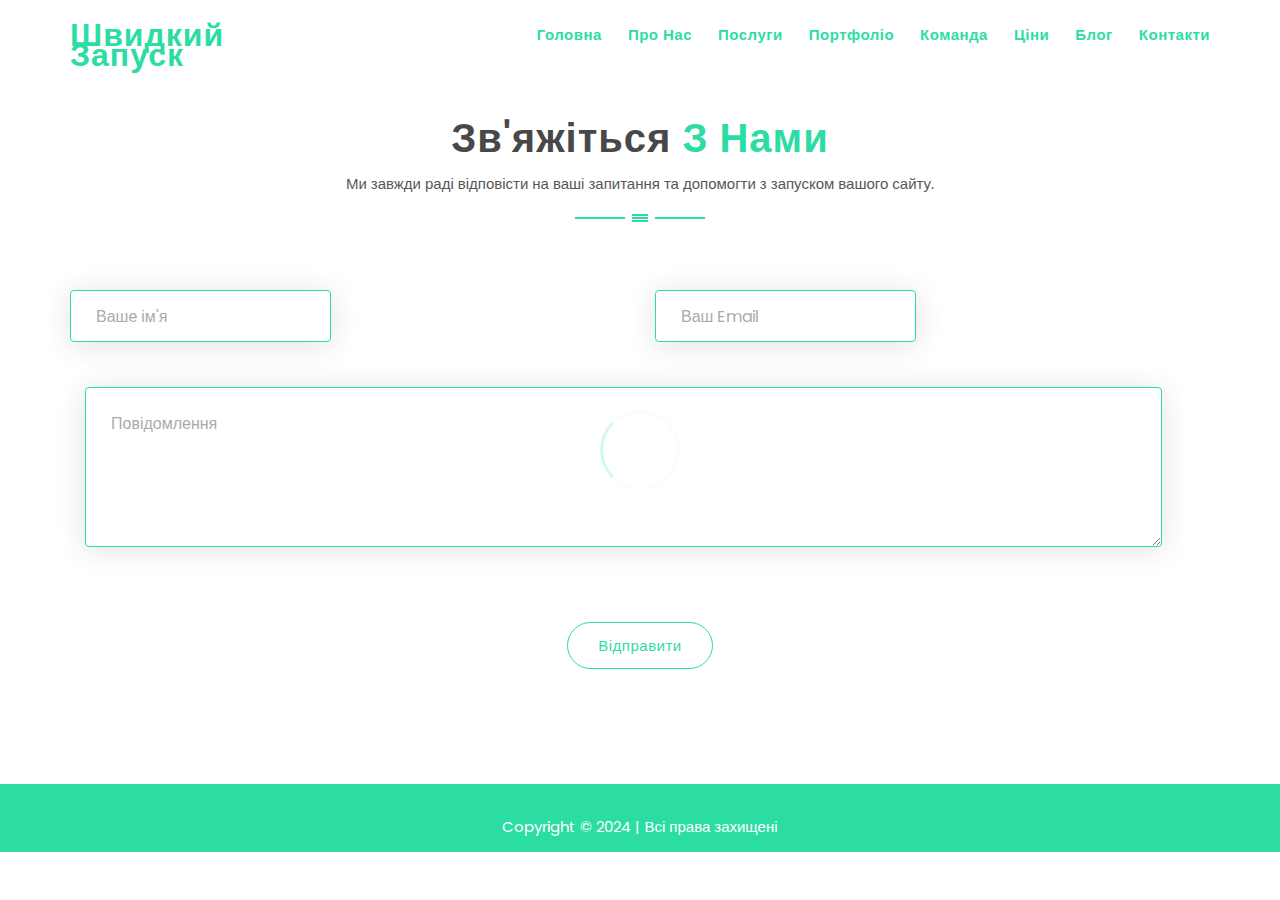
==== contact.html @ 35e53fb3 "Add files via upload" ====
﻿      
<!DOCTYPE html>
<html lang="uk">
<head>
    <!-- Meta -->
    <meta charset="utf-8">
    <meta name="viewport" content="width=device-width, initial-scale=1">
    <!-- SITE TITLE -->
    <title>Контакти | Швидкий запуск сайту для вашого бізнесу</title>
    <link href="https://fonts.googleapis.com/css?family=Poppins:300i,400,400i,500,600,700,800" rel="stylesheet">
    <link href="css/bootstrap.min.css" rel="stylesheet">
    <link href="fonts/font-awesome.min.css" rel="stylesheet">
    <link href="fonts/themify-icons.css" rel="stylesheet">
    <link rel="icon" href="images/favicon.jpg">
    <link href="css/owl.carousel.min.css" rel="stylesheet">
    <link href="css/owl.theme.default.min.css" rel="stylesheet">
    <link href="css/lightbox.min.css" rel="stylesheet">
    <link href="css/animate.min.css" rel="stylesheet">
    <link href="css/normalize.css" rel="stylesheet">
    <link href="css/style.css" rel="stylesheet">
    <link href="css/responsive.css" rel="stylesheet">
    <!-- HTML5 shim and Respond.js IE8 support of HTML5 elements and media queries -->
    <!-- WARNING: Respond.js doesn't work if you view the page via file:// -->
    <!--[if lt IE 9]>
		  <script src="https://oss.maxcdn.com/html5shiv/3.7.2/html5shiv.min.js"></script>
		  <script src="https://oss.maxcdn.com/respond/1.4.2/respond.min.js"></script>
		<![endif]-->
</head>

<body data-spy="scroll" data-offset="80">
    <!-- START PRELOADER -->
    <div class="preloader">
        <div class="status">
            <div class="status-mes"><h4>Завантаження...</h4></div>
        </div>
    </div>
    <!-- END PRELOADER -->

    <!-- START HEADER -->
    <header class="header_area">
        <!-- START NAVBAR -->
        <div class="main_header navbar navbar-default menu-top">
            <div class="container">
                <div class="row">
                    <div class="col-md-2 col-sm-2 col-xs-4">
                        <div class="logo">
                            <a href="index.html" class="navbar-brand"><p>Швидкий запуск</p></a>
                            <div class="mobile-nav"></div>
                        </div>
                    </div>

                    <div class="col-md-10 col-sm-10 col-xs-8">
                        <div class="navbar-header">
                            <button type="button" class="navbar-toggle collapsed" data-toggle="collapse"
                                    data-target="#navbar" aria-expanded="false" aria-controls="navbar">
                                <span class="fa fa-navicon"></span>
                            </button>
                        </div>

                        <nav id="navbar" class="navbar-collapse collapse">
                            <ul class="nav navbar-nav navbar-right">
                                <li><a href="index.html">Головна</a></li>
                                <li><a href="about.html">Про нас</a></li>
                                <li><a href="service.html">Послуги</a></li>
                                <li><a href="portfolio.html">Портфоліо</a></li>
                                <li><a href="team.html">Команда</a></li>
                                <li><a href="pricing.html">Ціни</a></li>
                                <li><a href="blog.html">Блог</a></li>
                                <li><a href="contact.html">Контакти</a></li>
                            </ul>
                        </nav>
                    </div>
                </div>
            </div><!--- END CONTAINER -->
        </div>
        <!-- END NAVBAR -->
    </header>
    <!-- END HEADER -->

    <!-- START CONTACT -->
    <section id="contact" class="section_padding">
        <div class="container">
            <div class="section_heading text-center wow zoomIn">
                <h2>Зв'яжіться <span>з нами</span></h2>
                <p>Ми завжди раді відповісти на ваші запитання та допомогти з запуском вашого сайту.</p>

                <div class="section_heading_border">
                    <span></span>
                    <span></span>
                    <span></span>
                </div>
            </div> <!-- END HEADING -->

            <div class="contact-form-area">
                <form id="contact-form" action="/api/send-message" method="POST">
                    <div class="row">
                        <div class="form-group col-md-6 col-sm-6 col-xs-12">
                            <input type="text" name="name" id="name" class="form-control" placeholder="Ваше ім'я"
                                   required>
                        </div>
                        <div class="form-group col-md-6 col-sm-6 col-xs-12">
                            <input type="email" name="email" id="email" class="form-control" placeholder="Ваш Email"
                                   required>
                        </div>
                    </div>
                    <div class="form-group col-md-12 col-sm-12 col-xs-12">
                        <textarea name="message" id="message" class="form-control" rows="5" placeholder="Повідомлення"
                                  required></textarea>
                    </div>

                    <div class="form-group col-md-12 col-sm-12 col-xs-12 text-center">
                        <button type="submit" class="main_btn btn">Відправити</button>
                    </div>
                </form>
                <div id="form-messages" class="text-center"></div>
            </div>

        </div> <!-- END CONTAINER -->
    </section>
    <!-- END CONTACT -->

    <!-- START COPYRIGHT -->
    <section class="copyright_area">
        <div class="copyright text-center">
            <div class="copy_text">
                <p>Copyright © 2024 | Всі права захищені</p>
            </div>
        </div>
    </section>
    <!-- END COPYRIGHT -->

    <!-- Start jQuery -->
    <script src="js/jquery.js"></script>
    <script src="js/bootstrap.min.js"></script>
    <script src="js/jquery.easing.1.3.min.js"></script>
    <script src="js/modernizr-2.8.3.min.js"></script>
    <script src="js/jquery.stellar.min.js"></script>
    <script src="js/isotope.pkgd.min.js"></script>
    <script src="js/owl.carousel.min.js"></script>
    <script src="js/lightbox.min.js"></script>
    <script src="js/jquery.inview.min.js"></script>
    <script src="js/scrolltopcontrol.js"></script>
    <script src="js/wow.min.js"></script>
    <script src="js/main.js"></script>
    <script>
        const form = document.getElementById('contact-form');
        const formMessages = document.getElementById('form-messages');

        form.addEventListener('submit', async (event) => {
            event.preventDefault();

            const formData = new FormData(form);
            const data = Object.fromEntries(formData);

            try {
                const response = await fetch('/api/send-message', {
                    method: 'POST',
                    headers: {
                        'Content-Type': 'application/json',
                    },
                    body: JSON.stringify(data),
                });

                const result = await response.json();

                if (response.ok) {
                    formMessages.textContent = result.message;
                    formMessages.classList.add('success-message');
                    formMessages.classList.remove('error-message');
                    form.reset();
                } else {
                    formMessages.textContent = result.error || 'Помилка при відправці повідомлення.';
                    formMessages.classList.add('error-message');
                    formMessages.classList.remove('success-message');
                }
            } catch (error) {
                console.error('Error:', error);
                formMessages.textContent = 'Сталася несподівана помилка.';
                formMessages.classList.add('error-message');
                formMessages.classList.remove('success-message');
            }
        });
    </script>
    <!-- End jQuery -->

</body>
</html>
---- fonts/themify-icons.css ----
@font-face {
	font-family: 'themify';
	src:url('themify.eot');
	src:url('themify-1.eot') format('embedded-opentype'),
		url('themify.woff') format('woff'),
		url('themify.ttf') format('truetype'),
		url('themify.svg') format('svg');
	font-weight: normal;
	font-style: normal;
}

[class^="ti-"], [class*=" ti-"] {
	font-family: 'themify';
	speak: none;
	font-style: normal;
	font-weight: normal;
	font-variant: normal;
	text-transform: none;
	line-height: 1;

	/* Better Font Rendering =========== */
	-webkit-font-smoothing: antialiased;
	-moz-osx-font-smoothing: grayscale;
}

.ti-wand:before {
	content: "\e600";
}
.ti-volume:before {
	content: "\e601";
}
.ti-user:before {
	content: "\e602";
}
.ti-unlock:before {
	content: "\e603";
}
.ti-unlink:before {
	content: "\e604";
}
.ti-trash:before {
	content: "\e605";
}
.ti-thought:before {
	content: "\e606";
}
.ti-target:before {
	content: "\e607";
}
.ti-tag:before {
	content: "\e608";
}
.ti-tablet:before {
	content: "\e609";
}
.ti-star:before {
	content: "\e60a";
}
.ti-spray:before {
	content: "\e60b";
}
.ti-signal:before {
	content: "\e60c";
}
.ti-shopping-cart:before {
	content: "\e60d";
}
.ti-shopping-cart-full:before {
	content: "\e60e";
}
.ti-settings:before {
	content: "\e60f";
}
.ti-search:before {
	content: "\e610";
}
.ti-zoom-in:before {
	content: "\e611";
}
.ti-zoom-out:before {
	content: "\e612";
}
.ti-cut:before {
	content: "\e613";
}
.ti-ruler:before {
	content: "\e614";
}
.ti-ruler-pencil:before {
	content: "\e615";
}
.ti-ruler-alt:before {
	content: "\e616";
}
.ti-bookmark:before {
	content: "\e617";
}
.ti-bookmark-alt:before {
	content: "\e618";
}
.ti-reload:before {
	content: "\e619";
}
.ti-plus:before {
	content: "\e61a";
}
.ti-pin:before {
	content: "\e61b";
}
.ti-pencil:before {
	content: "\e61c";
}
.ti-pencil-alt:before {
	content: "\e61d";
}
.ti-paint-roller:before {
	content: "\e61e";
}
.ti-paint-bucket:before {
	content: "\e61f";
}
.ti-na:before {
	content: "\e620";
}
.ti-mobile:before {
	content: "\e621";
}
.ti-minus:before {
	content: "\e622";
}
.ti-medall:before {
	content: "\e623";
}
.ti-medall-alt:before {
	content: "\e624";
}
.ti-marker:before {
	content: "\e625";
}
.ti-marker-alt:before {
	content: "\e626";
}
.ti-arrow-up:before {
	content: "\e627";
}
.ti-arrow-right:before {
	content: "\e628";
}
.ti-arrow-left:before {
	content: "\e629";
}
.ti-arrow-down:before {
	content: "\e62a";
}
.ti-lock:before {
	content: "\e62b";
}
.ti-location-arrow:before {
	content: "\e62c";
}
.ti-link:before {
	content: "\e62d";
}
.ti-layout:before {
	content: "\e62e";
}
.ti-layers:before {
	content: "\e62f";
}
.ti-layers-alt:before {
	content: "\e630";
}
.ti-key:before {
	content: "\e631";
}
.ti-import:before {
	content: "\e632";
}
.ti-image:before {
	content: "\e633";
}
.ti-heart:before {
	content: "\e634";
}
.ti-heart-broken:before {
	content: "\e635";
}
.ti-hand-stop:before {
	content: "\e636";
}
.ti-hand-open:before {
	content: "\e637";
}
.ti-hand-drag:before {
	content: "\e638";
}
.ti-folder:before {
	content: "\e639";
}
.ti-flag:before {
	content: "\e63a";
}
.ti-flag-alt:before {
	content: "\e63b";
}
.ti-flag-alt-2:before {
	content: "\e63c";
}
.ti-eye:before {
	content: "\e63d";
}
.ti-export:before {
	content: "\e63e";
}
.ti-exchange-vertical:before {
	content: "\e63f";
}
.ti-desktop:before {
	content: "\e640";
}
.ti-cup:before {
	content: "\e641";
}
.ti-crown:before {
	content: "\e642";
}
.ti-comments:before {
	content: "\e643";
}
.ti-comment:before {
	content: "\e644";
}
.ti-comment-alt:before {
	content: "\e645";
}
.ti-close:before {
	content: "\e646";
}
.ti-clip:before {
	content: "\e647";
}
.ti-angle-up:before {
	content: "\e648";
}
.ti-angle-right:before {
	content: "\e649";
}
.ti-angle-left:before {
	content: "\e64a";
}
.ti-angle-down:before {
	content: "\e64b";
}
.ti-check:before {
	content: "\e64c";
}
.ti-check-box:before {
	content: "\e64d";
}
.ti-camera:before {
	content: "\e64e";
}
.ti-announcement:before {
	content: "\e64f";
}
.ti-brush:before {
	content: "\e650";
}
.ti-briefcase:before {
	content: "\e651";
}
.ti-bolt:before {
	content: "\e652";
}
.ti-bolt-alt:before {
	content: "\e653";
}
.ti-blackboard:before {
	content: "\e654";
}
.ti-bag:before {
	content: "\e655";
}
.ti-move:before {
	content: "\e656";
}
.ti-arrows-vertical:before {
	content: "\e657";
}
.ti-arrows-horizontal:before {
	content: "\e658";
}
.ti-fullscreen:before {
	content: "\e659";
}
.ti-arrow-top-right:before {
	content: "\e65a";
}
.ti-arrow-top-left:before {
	content: "\e65b";
}
.ti-arrow-circle-up:before {
	content: "\e65c";
}
.ti-arrow-circle-right:before {
	content: "\e65d";
}
.ti-arrow-circle-left:before {
	content: "\e65e";
}
.ti-arrow-circle-down:before {
	content: "\e65f";
}
.ti-angle-double-up:before {
	content: "\e660";
}
.ti-angle-double-right:before {
	content: "\e661";
}
.ti-angle-double-left:before {
	content: "\e662";
}
.ti-angle-double-down:before {
	content: "\e663";
}
.ti-zip:before {
	content: "\e664";
}
.ti-world:before {
	content: "\e665";
}
.ti-wheelchair:before {
	content: "\e666";
}
.ti-view-list:before {
	content: "\e667";
}
.ti-view-list-alt:before {
	content: "\e668";
}
.ti-view-grid:before {
	content: "\e669";
}
.ti-uppercase:before {
	content: "\e66a";
}
.ti-upload:before {
	content: "\e66b";
}
.ti-underline:before {
	content: "\e66c";
}
.ti-truck:before {
	content: "\e66d";
}
.ti-timer:before {
	content: "\e66e";
}
.ti-ticket:before {
	content: "\e66f";
}
.ti-thumb-up:before {
	content: "\e670";
}
.ti-thumb-down:before {
	content: "\e671";
}
.ti-text:before {
	content: "\e672";
}
.ti-stats-up:before {
	content: "\e673";
}
.ti-stats-down:before {
	content: "\e674";
}
.ti-split-v:before {
	content: "\e675";
}
.ti-split-h:before {
	content: "\e676";
}
.ti-smallcap:before {
	content: "\e677";
}
.ti-shine:before {
	content: "\e678";
}
.ti-shift-right:before {
	content: "\e679";
}
.ti-shift-left:before {
	content: "\e67a";
}
.ti-shield:before {
	content: "\e67b";
}
.ti-notepad:before {
	content: "\e67c";
}
.ti-server:before {
	content: "\e67d";
}
.ti-quote-right:before {
	content: "\e67e";
}
.ti-quote-left:before {
	content: "\e67f";
}
.ti-pulse:before {
	content: "\e680";
}
.ti-printer:before {
	content: "\e681";
}
.ti-power-off:before {
	content: "\e682";
}
.ti-plug:before {
	content: "\e683";
}
.ti-pie-chart:before {
	content: "\e684";
}
.ti-paragraph:before {
	content: "\e685";
}
.ti-panel:before {
	content: "\e686";
}
.ti-package:before {
	content: "\e687";
}
.ti-music:before {
	content: "\e688";
}
.ti-music-alt:before {
	content: "\e689";
}
.ti-mouse:before {
	content: "\e68a";
}
.ti-mouse-alt:before {
	content: "\e68b";
}
.ti-money:before {
	content: "\e68c";
}
.ti-microphone:before {
	content: "\e68d";
}
.ti-menu:before {
	content: "\e68e";
}
.ti-menu-alt:before {
	content: "\e68f";
}
.ti-map:before {
	content: "\e690";
}
.ti-map-alt:before {
	content: "\e691";
}
.ti-loop:before {
	content: "\e692";
}
.ti-location-pin:before {
	content: "\e693";
}
.ti-list:before {
	content: "\e694";
}
.ti-light-bulb:before {
	content: "\e695";
}
.ti-Italic:before {
	content: "\e696";
}
.ti-info:before {
	content: "\e697";
}
.ti-infinite:before {
	content: "\e698";
}
.ti-id-badge:before {
	content: "\e699";
}
.ti-hummer:before {
	content: "\e69a";
}
.ti-home:before {
	content: "\e69b";
}
.ti-help:before {
	content: "\e69c";
}
.ti-headphone:before {
	content: "\e69d";
}
.ti-harddrives:before {
	content: "\e69e";
}
.ti-harddrive:before {
	content: "\e69f";
}
.ti-gift:before {
	content: "\e6a0";
}
.ti-game:before {
	content: "\e6a1";
}
.ti-filter:before {
	content: "\e6a2";
}
.ti-files:before {
	content: "\e6a3";
}
.ti-file:before {
	content: "\e6a4";
}
.ti-eraser:before {
	content: "\e6a5";
}
.ti-envelope:before {
	content: "\e6a6";
}
.ti-download:before {
	content: "\e6a7";
}
.ti-direction:before {
	content: "\e6a8";
}
.ti-direction-alt:before {
	content: "\e6a9";
}
.ti-dashboard:before {
	content: "\e6aa";
}
.ti-control-stop:before {
	content: "\e6ab";
}
.ti-control-shuffle:before {
	content: "\e6ac";
}
.ti-control-play:before {
	content: "\e6ad";
}
.ti-control-pause:before {
	content: "\e6ae";
}
.ti-control-forward:before {
	content: "\e6af";
}
.ti-control-backward:before {
	content: "\e6b0";
}
.ti-cloud:before {
	content: "\e6b1";
}
.ti-cloud-up:before {
	content: "\e6b2";
}
.ti-cloud-down:before {
	content: "\e6b3";
}
.ti-clipboard:before {
	content: "\e6b4";
}
.ti-car:before {
	content: "\e6b5";
}
.ti-calendar:before {
	content: "\e6b6";
}
.ti-book:before {
	content: "\e6b7";
}
.ti-bell:before {
	content: "\e6b8";
}
.ti-basketball:before {
	content: "\e6b9";
}
.ti-bar-chart:before {
	content: "\e6ba";
}
.ti-bar-chart-alt:before {
	content: "\e6bb";
}
.ti-back-right:before {
	content: "\e6bc";
}
.ti-back-left:before {
	content: "\e6bd";
}
.ti-arrows-corner:before {
	content: "\e6be";
}
.ti-archive:before {
	content: "\e6bf";
}
.ti-anchor:before {
	content: "\e6c0";
}
.ti-align-right:before {
	content: "\e6c1";
}
.ti-align-left:before {
	content: "\e6c2";
}
.ti-align-justify:before {
	content: "\e6c3";
}
.ti-align-center:before {
	content: "\e6c4";
}
.ti-alert:before {
	content: "\e6c5";
}
.ti-alarm-clock:before {
	content: "\e6c6";
}
.ti-agenda:before {
	content: "\e6c7";
}
.ti-write:before {
	content: "\e6c8";
}
.ti-window:before {
	content: "\e6c9";
}
.ti-widgetized:before {
	content: "\e6ca";
}
.ti-widget:before {
	content: "\e6cb";
}
.ti-widget-alt:before {
	content: "\e6cc";
}
.ti-wallet:before {
	content: "\e6cd";
}
.ti-video-clapper:before {
	content: "\e6ce";
}
.ti-video-camera:before {
	content: "\e6cf";
}
.ti-vector:before {
	content: "\e6d0";
}
.ti-themify-logo:before {
	content: "\e6d1";
}
.ti-themify-favicon:before {
	content: "\e6d2";
}
.ti-themify-favicon-alt:before {
	content: "\e6d3";
}
.ti-support:before {
	content: "\e6d4";
}
.ti-stamp:before {
	content: "\e6d5";
}
.ti-split-v-alt:before {
	content: "\e6d6";
}
.ti-slice:before {
	content: "\e6d7";
}
.ti-shortcode:before {
	content: "\e6d8";
}
.ti-shift-right-alt:before {
	content: "\e6d9";
}
.ti-shift-left-alt:before {
	content: "\e6da";
}
.ti-ruler-alt-2:before {
	content: "\e6db";
}
.ti-receipt:before {
	content: "\e6dc";
}
.ti-pin2:before {
	content: "\e6dd";
}
.ti-pin-alt:before {
	content: "\e6de";
}
.ti-pencil-alt2:before {
	content: "\e6df";
}
.ti-palette:before {
	content: "\e6e0";
}
.ti-more:before {
	content: "\e6e1";
}
.ti-more-alt:before {
	content: "\e6e2";
}
.ti-microphone-alt:before {
	content: "\e6e3";
}
.ti-magnet:before {
	content: "\e6e4";
}
.ti-line-double:before {
	content: "\e6e5";
}
.ti-line-dotted:before {
	content: "\e6e6";
}
.ti-line-dashed:before {
	content: "\e6e7";
}
.ti-layout-width-full:before {
	content: "\e6e8";
}
.ti-layout-width-default:before {
	content: "\e6e9";
}
.ti-layout-width-default-alt:before {
	content: "\e6ea";
}
.ti-layout-tab:before {
	content: "\e6eb";
}
.ti-layout-tab-window:before {
	content: "\e6ec";
}
.ti-layout-tab-v:before {
	content: "\e6ed";
}
.ti-layout-tab-min:before {
	content: "\e6ee";
}
.ti-layout-slider:before {
	content: "\e6ef";
}
.ti-layout-slider-alt:before {
	content: "\e6f0";
}
.ti-layout-sidebar-right:before {
	content: "\e6f1";
}
.ti-layout-sidebar-none:before {
	content: "\e6f2";
}
.ti-layout-sidebar-left:before {
	content: "\e6f3";
}
.ti-layout-placeholder:before {
	content: "\e6f4";
}
.ti-layout-menu:before {
	content: "\e6f5";
}
.ti-layout-menu-v:before {
	content: "\e6f6";
}
.ti-layout-menu-separated:before {
	content: "\e6f7";
}
.ti-layout-menu-full:before {
	content: "\e6f8";
}
.ti-layout-media-right-alt:before {
	content: "\e6f9";
}
.ti-layout-media-right:before {
	content: "\e6fa";
}
.ti-layout-media-overlay:before {
	content: "\e6fb";
}
.ti-layout-media-overlay-alt:before {
	content: "\e6fc";
}
.ti-layout-media-overlay-alt-2:before {
	content: "\e6fd";
}
.ti-layout-media-left-alt:before {
	content: "\e6fe";
}
.ti-layout-media-left:before {
	content: "\e6ff";
}
.ti-layout-media-center-alt:before {
	content: "\e700";
}
.ti-layout-media-center:before {
	content: "\e701";
}
.ti-layout-list-thumb:before {
	content: "\e702";
}
.ti-layout-list-thumb-alt:before {
	content: "\e703";
}
.ti-layout-list-post:before {
	content: "\e704";
}
.ti-layout-list-large-image:before {
	content: "\e705";
}
.ti-layout-line-solid:before {
	content: "\e706";
}
.ti-layout-grid4:before {
	content: "\e707";
}
.ti-layout-grid3:before {
	content: "\e708";
}
.ti-layout-grid2:before {
	content: "\e709";
}
.ti-layout-grid2-thumb:before {
	content: "\e70a";
}
.ti-layout-cta-right:before {
	content: "\e70b";
}
.ti-layout-cta-left:before {
	content: "\e70c";
}
.ti-layout-cta-center:before {
	content: "\e70d";
}
.ti-layout-cta-btn-right:before {
	content: "\e70e";
}
.ti-layout-cta-btn-left:before {
	content: "\e70f";
}
.ti-layout-column4:before {
	content: "\e710";
}
.ti-layout-column3:before {
	content: "\e711";
}
.ti-layout-column2:before {
	content: "\e712";
}
.ti-layout-accordion-separated:before {
	content: "\e713";
}
.ti-layout-accordion-merged:before {
	content: "\e714";
}
.ti-layout-accordion-list:before {
	content: "\e715";
}
.ti-ink-pen:before {
	content: "\e716";
}
.ti-info-alt:before {
	content: "\e717";
}
.ti-help-alt:before {
	content: "\e718";
}
.ti-headphone-alt:before {
	content: "\e719";
}
.ti-hand-point-up:before {
	content: "\e71a";
}
.ti-hand-point-right:before {
	content: "\e71b";
}
.ti-hand-point-left:before {
	content: "\e71c";
}
.ti-hand-point-down:before {
	content: "\e71d";
}
.ti-gallery:before {
	content: "\e71e";
}
.ti-face-smile:before {
	content: "\e71f";
}
.ti-face-sad:before {
	content: "\e720";
}
.ti-credit-card:before {
	content: "\e721";
}
.ti-control-skip-forward:before {
	content: "\e722";
}
.ti-control-skip-backward:before {
	content: "\e723";
}
.ti-control-record:before {
	content: "\e724";
}
.ti-control-eject:before {
	content: "\e725";
}
.ti-comments-smiley:before {
	content: "\e726";
}
.ti-brush-alt:before {
	content: "\e727";
}
.ti-youtube:before {
	content: "\e728";
}
.ti-vimeo:before {
	content: "\e729";
}
.ti-twitter:before {
	content: "\e72a";
}
.ti-time:before {
	content: "\e72b";
}
.ti-tumblr:before {
	content: "\e72c";
}
.ti-skype:before {
	content: "\e72d";
}
.ti-share:before {
	content: "\e72e";
}
.ti-share-alt:before {
	content: "\e72f";
}
.ti-rocket:before {
	content: "\e730";
}
.ti-pinterest:before {
	content: "\e731";
}
.ti-new-window:before {
	content: "\e732";
}
.ti-microsoft:before {
	content: "\e733";
}
.ti-list-ol:before {
	content: "\e734";
}
.ti-linkedin:before {
	content: "\e735";
}
.ti-layout-sidebar-2:before {
	content: "\e736";
}
.ti-layout-grid4-alt:before {
	content: "\e737";
}
.ti-layout-grid3-alt:before {
	content: "\e738";
}
.ti-layout-grid2-alt:before {
	content: "\e739";
}
.ti-layout-column4-alt:before {
	content: "\e73a";
}
.ti-layout-column3-alt:before {
	content: "\e73b";
}
.ti-layout-column2-alt:before {
	content: "\e73c";
}
.ti-instagram:before {
	content: "\e73d";
}
.ti-google:before {
	content: "\e73e";
}
.ti-github:before {
	content: "\e73f";
}
.ti-flickr:before {
	content: "\e740";
}
.ti-facebook:before {
	content: "\e741";
}
.ti-dropbox:before {
	content: "\e742";
}
.ti-dribbble:before {
	content: "\e743";
}
.ti-apple:before {
	content: "\e744";
}
.ti-android:before {
	content: "\e745";
}
.ti-save:before {
	content: "\e746";
}
.ti-save-alt:before {
	content: "\e747";
}
.ti-yahoo:before {
	content: "\e748";
}
.ti-wordpress:before {
	content: "\e749";
}
.ti-vimeo-alt:before {
	content: "\e74a";
}
.ti-twitter-alt:before {
	content: "\e74b";
}
.ti-tumblr-alt:before {
	content: "\e74c";
}
.ti-trello:before {
	content: "\e74d";
}
.ti-stack-overflow:before {
	content: "\e74e";
}
.ti-soundcloud:before {
	content: "\e74f";
}
.ti-sharethis:before {
	content: "\e750";
}
.ti-sharethis-alt:before {
	content: "\e751";
}
.ti-reddit:before {
	content: "\e752";
}
.ti-pinterest-alt:before {
	content: "\e753";
}
.ti-microsoft-alt:before {
	content: "\e754";
}
.ti-linux:before {
	content: "\e755";
}
.ti-jsfiddle:before {
	content: "\e756";
}
.ti-joomla:before {
	content: "\e757";
}
.ti-html5:before {
	content: "\e758";
}
.ti-flickr-alt:before {
	content: "\e759";
}
.ti-email:before {
	content: "\e75a";
}
.ti-drupal:before {
	content: "\e75b";
}
.ti-dropbox-alt:before {
	content: "\e75c";
}
.ti-css3:before {
	content: "\e75d";
}
.ti-rss:before {
	content: "\e75e";
}
.ti-rss-alt:before {
	content: "\e75f";
}
---- css/style.css ----
/*
Author       : Themeplaza
Template Name: Hamim Digital Agency Multipurpose HTML5 Template
Version      : 1.0
*/
/*=============================================================
    CSS INDEX
    =============================
    01. START GENERAL STYLE (body, link color, section-title, preloader btn, overlay, section-padding etc)
    02. START HEADER DESIGN
    03. START HOME DESIGN
    04. START FEATURE AND ABOUT DESIGN
    05. START SERVICE DESIGN
    06. START COUNTER UP DESIGN
    07. START PORTFOLIO DESIGN
    08. START TEAM DESIGN
    09. START PRICING TABLE DESIGN
    10. START TESTIMONIAL DESIGN
    11. START BLOG DESIGN
    12. START CONTACT DESIGN
    13. START FOOTER DESIGN
    14. START COPYRIGHT DESIGN
  =============================================================*/
  
/*
* ----------------------------------------------------------------------------------------
* 01. START GENERAL STYLE
* ----------------------------------------------------------------------------------------
*/
body {
    font-family: 'Poppins', sans-serif;
    font-size: 15px;
    line-height: 26px;
    font-weight: 400;
    letter-spacing: 0.5px;
    color: #333333;
    overflow-x: hidden;
}
h1,
h2,
h3,
h4,
h5,
h6{
	color: #333333;
	font-weight: 600;
}
img{
	max-width: 100%;
	height: auto;
}
a:hover,
a:focus{
	outline: none;
	text-decoration: none;
}
ul {
    list-style: none;
    padding: 0;
}
p {
    font-weight: 400;
	font-family: 'Poppins', sans-serif;
    margin: 0;
    font-size: 15px;
    color: #333333;
    letter-spacing: 0;
}
.gray_bg{
	background: #F7F8FA;
}
.dark_bg{
	background: #1d293e;
}
/*START PRELOADER DESIGN*/
.preloader {
    background: #fff;
    bottom: 0;
    left: 0;
    position: fixed;
    right: 0;
    top: 0;
    z-index: 99999;
}

.status-mes {
    width: 80px;
    height: 80px;
    position: absolute;
    top: 50%;
    left: 50%;
    margin: -40px 0 0 -40px;
    font-size: 10px;
    text-indent: -12345px;
    border-top: 3px solid rgba(0, 0, 0, 0.08);
    border-right: 3px solid rgba(0, 0, 0, 0.08);
    border-bottom: 3px solid rgba(0, 0, 0, 0.08);
    border-left: 3px solid #00d690 ;
    border-radius: 50%;
    -webkit-animation: spinner 700ms infinite linear;
    animation: spinner 700ms infinite linear;
    z-index: 10000;
}

@-webkit-keyframes spinner {
    0% {
        -webkit-transform: rotate(0deg);
        transform: rotate(0deg);
    }
    100% {
        -webkit-transform: rotate(360deg);
        transform: rotate(360deg);
    }
}

@keyframes spinner {
    0% {
        -webkit-transform: rotate(0deg);
        transform: rotate(0deg);
    }
    100% {
        -webkit-transform: rotate(360deg);
        transform: rotate(360deg);
    }
}
/* END PRELOADER DESIGN */

/* START BUTTON DESIGN */
.main_btn {
    display: inline-block;
    background: transparent;
    border: 1px solid #00d690;
    font-size: 15px;
    letter-spacing: 0.5px;
    padding: 12px 30px;
    color: #00d690;
    text-transform: capitalize;
    transition: all 0.4s ease;
    border-radius: 30px;
    font-family: 'Poppins', sans-serif;
}
.main_btn:hover{
    background: #00d690;
	border: 1px solid #00d690;
    color:#fff;
}
/* END BUTTON DESIGN */

/* START SECTION-HEADING DESIGN */
.section_padding{
	padding: 100px 0;
}
.section_heading{
	margin-bottom: 60px;
}
.section_heading h2{
    text-transform: capitalize;
    font-size: 40px;
    line-height: 36px;
    color: #222;
    font-weight: 600;
    position: relative;
    letter-spacing: 1px;
}
.dark_bg .section_heading h2{
	color: #fff;
}
.section_heading p{
    margin: 15px 0 5px;
}
.dark_bg .section_heading p{
	color: #fff;
}
.section_heading h2 span{
	color: #00d690;
}
.section_heading_border:before {
    content: "";
    height: 2px;
    width: 50px;
    position: absolute;
    left: -55px;
    top: 50%;
    background-color: #00d690;
    margin-top: 26px;
}
.section_heading_border:after {
    content: "";
    height: 2px;
    width: 50px;
    position: absolute;
    right: -55px;
    top: 50%;
    background-color: #00d690;
    margin-top: 26px;
}
.section_heading_border {
    width: 20px;
    display: inline-block;
    margin-top: -50px;
    position: relative;
}
.section_heading_border span {
    height: 2px;
    width: 16px;
    background: #00d690;
    display: inline-block;
}
.section_heading_border span:nth-child(1) {
    margin-bottom: -46px;
}
.section_heading_border span:nth-child(2) {
    margin-bottom: -23px;
}
.section_heading_border span:nth-child(3) {
    margin-top: 2px 0;
}
/* END SECTION-HEADING DESIGN */


/* START SCROLL TO-TOP */
.topcontrol {
    background: #00d690 none repeat scroll 0 0;
    border-radius: 50px;
    bottom: 5px;
    box-shadow: 0 1px 10px 0 rgba(0, 0, 0, 0.2);
    color: #fff;
    cursor: pointer;
    font-size: 26px;
    margin-bottom: 70px;
    height: 40px;
    opacity: 1;
    filter: alpha(opacity=100);
    padding: 5px 12px;
    position: fixed;
    right: 5px;
    -webkit-transition: all 0.2s ease 0s;
    transition: all 0.2s ease 0s;
    width: 40px;
	z-index: 999;
}
.topcontrol:hover {
    background: #222;
    color: #fff;
}
/* END SCROLL TO-TOP */
/*
* ----------------------------------------------------------------------------------------
* 01. END GENERAL STYLE
* ----------------------------------------------------------------------------------------
*/



/*
* ----------------------------------------------------------------------------------------
* 02. START HEADER DESIGN
* ----------------------------------------------------------------------------------------
*/
.navbar-default {
    background-color: transparent;
    border: none;
    padding: 15px 0;   
    position: absolute;
    width: 100%;
    z-index: 999;
}
.navbar-brand p{
    font-size: 32px;
    font-weight: 800;
    text-transform: capitalize;
	margin: -5px 10px 10px 0px;
    letter-spacing: 1px;
    color: #00d690;
	font-family: 'Poppins', sans-serif;
}
.navbar-default.sticky_menu .navbar-brand p{
    color: #00d690;
}
.navbar-default .navbar-nav > li > a {
    color: #00d690;
    font-size: 15px;
    font-weight: 600;
    padding: 0;
    margin-top: 10px;
    margin-left: 26px;
    text-transform: capitalize;
    transition: all 0.3s ease;
}
.navbar-default .navbar-nav>.active>a,
.navbar-default .navbar-nav>.active>a:focus,
.navbar-default .navbar-nav>.active>a:hover{
    color: #00d690;
    background-color: transparent;
}
.navbar-default .navbar-nav > li > a:focus,
.navbar-default .navbar-nav > li > a:hover,
#nav li.current a {
	color: #00d690;
	background-color: transparent;
}
.main_header.sticky_menu {
    position: fixed;
    width: 100%;
    padding: 10px 0;
    top: 0;
    background: #fff;
    -webkit-transition: all 0.4s ease;
    -moz-transition: all 0.4s ease;
    transition: all 0.4s ease;
    -webkit-box-shadow: 2px 2px 6px rgba(0, 0, 0, 0.32);
    -moz-box-shadow: 2px 2px 6px rgba(0, 0, 0, 0.32);
    box-shadow: 0px 1px 15px rgba(0, 0, 0, 0.1);
    z-index: 999;
}
.main_header.dark_bg_menu.sticky_menu{
	background-color: #1d293e;
    color: #fff;
    padding: 10px 0;
	border: none;
    box-shadow: 0 1px 20px rgba(255, 255, 255, 0.1);
    width: 100%;
    animation: fadeInDown 1s both 0.2s;
}
.main_header.sticky_menu .navbar-nav > li > a {
	color: #333 !important;
	transition: all 0.3s ease;
}
.main_header.dark_bg_menu.sticky_menu .navbar-nav > li > a{
	color: #fff !important;
	transition: all 0.3s ease;
}
.main_header.sticky_menu .navbar-nav > li > a:hover{ color: #00d690 !important }
.main_header.sticky_menu .navbar-nav>.active>a,
.main_header.dark_bg_menu.sticky_menu .navbar-nav > li > a:hover,
.main_header.sticky_menu .navbar-nav>.active>a:hover,
.main_header.sticky_menu .navbar-nav>.active>a:focus{
    color: #00d690 !important;
    background-color: transparent;
}
.navbar-default .navbar-toggle {
    border: none;
    padding: 0;
	color: #fff;
    font-size: 20px;
}
.navbar-default .navbar-toggle .icon-bar {
    background-color: #fff;
}
.main_header.sticky_menu .navbar-toggle .icon-bar {
    background-color: #00d690;
}
.navbar-default .navbar-toggle:focus,
.navbar-default .navbar-toggle:hover {
    background-color: transparent;
}
/*
* ----------------------------------------------------------------------------------------
* 02. END HEADER DESIGN
* ----------------------------------------------------------------------------------------
*/



/*
* ----------------------------------------------------------------------------------------
* 03. START HOME DESIGN
* ----------------------------------------------------------------------------------------
*/
#particles-js {
	width: 100%;
	height: 100%;
	position: absolute;
}
.welcome-area,
.welcome-slider-area,
.welcome-slider-area div{
    height: 700px;
}
.welcome-slider-area div.single-slide-item-tablecell,
.welcome-slider-area div.single-slide-item-tablecell div {
    height: auto;
}
.single-slide-item-table{
    display: table;
    text-align: center;
    width: 100%;
}
.single-slide-item-tablecell {
	display: table-cell;
	vertical-align: middle;
	padding-bottom: 80px;
}
.single-slide-item{
    position: relative;
    z-index: 1;
	padding-top: 3%;
}
.single-slide-item:after{
	content: "";
    position: absolute;
	background: rgba(7, 1, 90, 0.6);
    left: 0;
    top: 0;
    width: 100%;
    height: 100%;
    z-index: -1;
}
.carousel-fade .carousel-inner .item{
    -webkit-transition-property: opacity;
    transition-property: opacity;
}
.carousel-fade .carousel-inner .item,
.carousel-fade .carousel-inner .active.left,
.carousel-fade .carousel-inner .active.right{
    opacity: 1;
    filter: alpha(opacity=0);
}
.carousel-fade .carousel-inner .active,
.carousel-fade .carousel-inner .next.left,
.carousel-fade .carousel-inner .prev.right{
    opacity: 1;
    filter: alpha(opacity=100);
}
.carousel-fade .carousel-inner .next,
.carousel-fade .carousel-inner .prev,
.carousel-fade .carousel-inner .active.left,
.carousel-fade .carousel-inner .active.right{
    left: 0;
    -webkit-transform: translate3d(0, 0, 0);
    transform: translate3d(0, 0, 0);
}
.single-slide-item h1{
    color: #fff;
    font-size: 60px;
    font-weight: 700;
    margin-bottom: 20px;
    margin-top: 10px;
    text-transform: capitalize;
    letter-spacing: 1px;
}
.single-slide-item h2{
	color: #00d690;
    font-size: 20px;
	letter-spacing: 8px;
	text-transform: uppercase;
	margin-bottom: 6px;
}
.single-slide-item p{
    color: #fff;
    text-transform: capitalize;
    margin-bottom: 50px;
}
.single-slide-item span{
	color: #00d690;
}
.single-slide-item .slider_btn{
	background: transparent;
	border: 1px solid #fff;
	margin-right: 20px;
	color: #fff;
	font-size: 14px;
	padding: 10px 30px;
	text-transform: capitalize;
	font-weight: 500;
	letter-spacing: 1px;
	-webkit-transition: all 0.3s ease 0s;
	transition: all 0.2s ease 0s;
	display: inline-block;
	margin-bottom: 20px;
	border-radius: 30px;
}
.single-slide-item .slider_btn:hover{
	color: #fff;
	background: #00d690; 
	border-color: #00d690;
	text-decoration: none;
}
.single-slide-item .s_bg_btn{
	background: #00d690;
	border-color: #00d690;
}
.single-slide-item .s_bg_btn:hover,
.single-slide-item .s_bg_btn:focus{
    background: transparent;
    border-color: #FFF;
}
.carousel-control{
    z-index: 1;
    background-image: none !important;
    top: 46.6%;
    width: 60px;
    height: 60px;
    line-height: 60px;
    background: transparent;
    border: 1px solid #fff;
    opacity: 1;
    color: #fff;
    font-size: 30px;
    font-weight: 400;
    border-radius: 50%;
    transition: .5s;
}
#welcome-slide-carousel .carousel-indicators li{
	width: 15px;
	height: 15px;
	margin: 0 5px;
}
#welcome-slide-carousel .carousel-indicators .active{
	background: #75ceae;
	border-color: #75ceae;
}
.carousel-control.left{
	margin-left: 25px;	
}
.carousel-control.right{
	margin-right: 25px;	
}
.carousel-control:hover{
	background: #00d690;
	border-color: #00d690;
}
.carousel-fade .carousel-inner .item{
    -webkit-transition-property: opacity;
    transition-property: opacity;
}
.carousel-fade .carousel-inner .item,
.carousel-fade .carousel-inner .active.left,
.carousel-fade .carousel-inner .active.right {
    opacity: 0;
    filter: alpha(opacity=0);
}
.carousel-fade .carousel-inner .active,
.carousel-fade .carousel-inner .next.left,
.carousel-fade .carousel-inner .prev.right {
    opacity: 1;
    filter: alpha(opacity=100);
}
.carousel-fade .carousel-inner .next,
.carousel-fade .carousel-inner .prev,
.carousel-fade .carousel-inner .active.left,
.carousel-fade .carousel-inner .active.right {
    left: 0;
    -webkit-transform: translate3d(0, 0, 0);
    transform: translate3d(0, 0, 0);
}
/*
* ----------------------------------------------------------------------------------------
* 03. END HOME DESIGN
* ----------------------------------------------------------------------------------------
*/



/*
* ----------------------------------------------------------------------------------------
* 04. START ABOUT DESIGN
* ----------------------------------------------------------------------------------------
*/
.single_about{
	margin-top: 65px;
}
.single_about .about_title span {
	text-transform: capitalize;
	letter-spacing: 1px;
    color: #00d690;
    font-size: 15px;
    font-weight: 700;
}
.single_about .about_title h2 {
    font-size: 32px;
    color: #222;
    font-weight: 700;
    margin: 15px 0 20px;
}
.dark_bg .single_about .about_title h2 {
	color: #fff;
}
.single_about .about_title .description{
	margin: 0 0 30px;
}
.dark_bg .single_about .about_title .description{
	color: #fff;
}
/* END ABOUT */
/*
* ----------------------------------------------------------------------------------------
* 04. END FEATURE AND ABOUT DESIGN
* ----------------------------------------------------------------------------------------
*/

/*
* ----------------------------------------------------------------------------------------
* 05. START SERVICE DESIGN
* ----------------------------------------------------------------------------------------
*/
.single-service{
    padding: 40px 30px;
	box-shadow: 0px 17px 60px #00000012;
	background: #fff;
	border-radius: 10px;
    margin-bottom: 30px;
    transition: all 0.4s ease;
}
.dark_bg .single-service{
	background: transparent;
	border: 1px solid #384967;
}
.single-service i {
	width: 70px;
    height: 70px;
	line-height: 70px;
	border-radius: 50%;
	background: #efeded;
	border: 1px solid #efeded;
	text-align: center;
	transition: all 0.4s ease;
    font-size: 35px;
    display: inline-block;
    color: #00d690;
}
.dark_bg .single-service i{
	background: transparent;
	border: 1px solid #00d690;
}
.single-service:hover i{
	-webkit-transform: rotate(360deg);
    -ms-transform: rotate(360deg);
    transform: rotate(360deg);
	background: #00d690;
	border: 1px solid #00d690;
	color: #fff;
}
.single-service h4{
    font-size: 20px;
    margin-top: 30px;
    text-transform: capitalize;
    color: #222;
	transition: all 0.4s ease;
}
.dark_bg .single-service h4{
	color: #fff;
}
.single-service p{
	transition: all 0.4s ease;
	color: #333333;
	margin-top: 15px;
}
.dark_bg .single-service p{
	color: #fff;
}
/*
* ----------------------------------------------------------------------------------------
* 05. END SERVICE DESIGN
* ----------------------------------------------------------------------------------------
*/


/*
* ----------------------------------------------------------------------------------------
* 07. START PORTFOLIO DESIGN
* ----------------------------------------------------------------------------------------
*/
.our_port_menu {
	margin-bottom: 50px;
}
.our_port_menu ul{
	list-style-type: none;
	padding: 0;
}
.our_port_menu ul li {
	border: 1px solid #bbb;
	color: #333333;
	cursor: pointer;
	display: inline-block;
	font-size: 14px;
	font-weight: 600;
	margin:  7px;
	padding: 5px 20px;
	border-radius: 30px;
	text-transform: capitalize;
	transition: all 0.3s ease 0s;
}
.dark_bg .our_port_menu ul li{
	border: 1px solid #fff;
	color: #fff;
}
.our_port_menu ul li:hover, .our_port_menu ul li.active{
	border-color: #00d690 ;
	background-color: #00d690 ;
	color:#fff;
}
.box{
    text-align: center;
    overflow: hidden;
    box-shadow: 0 0 3px rgba(0, 0, 0, 0.3);
    position: relative;
}
.box:after{
    content: "";
    width: 65%;
    background: #00d690;
    padding-bottom: 65%;
    opacity: 0;
    position: absolute;
    top: 50%;
    left: 50%;
    transform: translate(-50%, -50%);
    transform-origin: 0 0 0;
    transition: all 0.3s ease 0s;
}
.box:hover:after{
    opacity: 1;
}
.box img{
    width: 100%;
    height: auto;
	transition: all 1s ease 0s;
}
.box:hover img{
    transform: scale(1.3);
}
.box .box-content{
    width: 100%;
    position: absolute;
    top: 40%;
    left: 0;
    opacity: 0;
    z-index: 1;
    transition: all 0.3s ease 0s;
}
.box:hover .box-content{
    opacity: 1;
}
#portfolio .box .title {
    display: inline-block;
    padding: 10px 0;
    color: #fff;
    margin: 0;
    font-size: 17px;
}
.box .icon{
    padding: 0;
    margin: 12px 0 0 0;
    list-style: none;
}
.box .icon li{
    display: inline-block;
}
.box .icon li a {
    display: block;
    width: 35px;
    height: 35px;
    line-height: 35px;
    border-radius: 50%;
    border: 1px solid #00d690;
    background: #00d690;
    font-size: 18px;
    color: #fff;
    margin-right: 10px;
    transition: all 0.3s ease 0s;
}
.box{
    text-align: center;
	margin-bottom: 30px;
    overflow: hidden;
    box-shadow: inherit;
    position: relative;
}
.box:after {
    content: "";
    width: 100%;
    height: 100%;
    background: rgba(7, 1, 90, 0.6);
    padding-bottom: 65%;
    opacity: 0;
    position: absolute;
    transform-origin: 0 0 0;
    transition: all 0.3s ease 0s;
}
.box:hover:after{
    opacity: 1;
}
.box img{
    width: 100%;
    height: auto;
}
.box .box-content{
    width: 100%;
    position: absolute;
    top: 30%;
    left: 0;
    opacity: 0;
    z-index: 1;
    transition: all 0.3s ease 0s;
}
.box:hover .box-content{
    opacity: 1;
}
.box .title{
    display: inline-block;
    padding: 10px 0;
    color: #fff;
    margin: 0;
}
/*
* ----------------------------------------------------------------------------------------
* 07. END PORTFOLIO DESIGN
* ----------------------------------------------------------------------------------------
*/

/*
* ----------------------------------------------------------------------------------------
* 06. START COUNTERUP DESIGN
* ----------------------------------------------------------------------------------------
*/
.count_overlay{
	background: rgba(7, 1, 90, 0.6) none repeat scroll 0 0;
    padding: 60px 0;
}
.count h3{
	color: #00d690;
	font-size: 30px;
}
.count span {
    font-size: 30px;
    font-weight: 600;  
}
.count h5{
	color: #fff;
	font-size: 16px;
}
/*
* ----------------------------------------------------------------------------------------
* 06. END COUNTERUP DESIGN
* ----------------------------------------------------------------------------------------
*/

/*
* ----------------------------------------------------------------------------------------
* 08. START TEAM DESIGN
* ----------------------------------------------------------------------------------------
*/
.single_team{
    position: relative;
}
.overlay-text{
    position: relative;
    -webkit-transition: all linear .7s;
    -o-transition: all linear .7s;
    transition: all linear .7s;
}
.single_team:hover .overlay-text{
    top: 50%;
    -webkit-transform: translateY(-50%);
    -ms-transform: translateY(-50%);
    transform: translateY(-50%);
}
.team-overlay{
    position: absolute;
    width: 100%;
    height: 100px;
    bottom: 0;
    left: 0;
    content: '';
    background: rgba(7, 1, 90, 0.6);
    z-index: 99;
    -webkit-transition: all linear .5s;
    -o-transition: all linear .5s;
    transition: all linear .5s;
}
.single_team h3{
    font-size: 20px;
    color: #fff;
    padding-top: 10px;
    display: inline-block;
    -webkit-transition: all linear .5s;
    -o-transition: all linear .5s;
    transition: all linear .5s;
}
.single_team:hover .team-overlay{
    height: 100%;
}
.team_icon{
    position: relative;
    top: 50%;
    -webkit-transform: translateY(-50%);
    -ms-transform: translateY(-50%);
    transform: translateY(-50%);
}
.single_team:hover .team_icon i{
    opacity: 1;
}
.team_icon i:hover {
    background: #00d690;
    border: 1px solid #00d690;
    color: #fff;
}
.team_icon i{
    margin: 0 3px;
    border-radius: 50%;
    border: 1px solid #fff;
    width: 30px;
    height: 30px;
    line-height: 30px;
    color: #fff;
    font-size: 16px;
    opacity: 0;
    -webkit-transition: all linear .3s;
    -o-transition: all linear .3s;
    transition: all linear .3s;
}
.single_team p{
    font-size: 15px;
    color: #00d690;
}
/*
* ----------------------------------------------------------------------------------------
* 08. END TEAM DESIGN
* ----------------------------------------------------------------------------------------
*/

/*
* ----------------------------------------------------------------------------------------
* 09. START PRICING TABLE DESIGN
* ----------------------------------------------------------------------------------------
*/
.pricingTable{
    text-align: center;
    border: 1px solid #dbdbdb;
    border-radius: 20px;
	transition: 0.4s;
}
.pricingTable:hover{
	transform: translateY(-10px);
}
.pricingTable > .pricingTable-header{
    color:#fff;
}
.pricingTable-header > .heading {
	border-radius: 20px;
    background: #00d690;
    display: block;
    padding: 30px 0;
}
.heading > h3 {
    color: #fff;
    font-weight: 500;
    font-size: 27px;
    margin: 0;
    text-transform: uppercase;
}
.heading > .subtitle{
    font-size: 13px;
    margin-top: 3px;
    display: block;
}
.pricingTable-header > .price-value {
    width: 120px;
    height: 120px;
    border-radius: 50%;
    border: 2px solid #555;
    display: block;
    margin: 0 auto;
    color: #555;
    font-size: 25px;
    font-weight: 800;
    margin-top: 20px;
    padding: 20px 10px 0 10px;
    line-height: 35px;
}
.dark_bg .pricingTable-header > .price-value{
	border: 2px solid #fff;
	color: #fff;
}
.pricingTable-header > .price_value{
	width: 120px;
    height: 120px;
    border-radius: 50%;
	background: #00d690;
    border: 2px solid #00d690;
    display: block;
    margin: 0 auto;
    color: #fff;
    font-size: 25px;
    font-weight: 800;
    margin-top: 20px;
    padding: 20px 10px 0 10px;
    line-height: 35px;
} 
.price-value span{
    font-size: 40px;
}
.price_value span{
	font-size: 40px;
}
.price-value > .mo {
    display: inline-block;
    line-height: 0;
    padding-top: 13px;
    border-top: 1px solid #555;
    text-transform: uppercase;
    letter-spacing: 2px;
    font-size: 13px;
    margin-top: -20px;
}
.price_value .mo{
	display: inline-block;
    line-height: 0;
    padding-top: 13px;
    border-top: 1px solid #fff;
    text-transform: uppercase;
    letter-spacing: 2px;
    font-size: 13px;
    margin-top: -20px;
}
.pricingTable > .pricingContent{
    margin: 20px 0 0 0;
}
.pricingContent > ul{
    padding: 0;
    list-style: none;
    margin-bottom: 0;
}
.pricingContent > ul > li {
    border-top: 1px solid #ddd;
    padding: 5px 0;
    letter-spacing: 0.5px;
    line-height: 25px;
    color: #555;
    text-align: center;
    transition: 0.4s ease-in-out;
}
.dark_bg .pricingContent > ul > li{
	color: #fff;
	border-top: 1px solid #fff;
}
.pricingContent > ul > li:before{
    content: "\f101";
    font-family: 'FontAwesome';
    color:#00d690;
    margin-right: 10px;
}
.pricingContent > ul > li:hover{
    padding-left: 15px;
    transition:0.4s ease-in-out;
}
.pricingContent > ul > li:last-child{
    border-bottom: 1px solid #dbdbdb;
}
.pricingTable > .pricingTable-sign-up{
    padding: 25px 0;
}
/*
* ----------------------------------------------------------------------------------------
* 09. END PRICING TABLE DESIGN
* ----------------------------------------------------------------------------------------
*/

/*
* ----------------------------------------------------------------------------------------
* 10. START TESTIMONIAL DESIGN
* ----------------------------------------------------------------------------------------
*/
.testi_overlay {
    background: rgba(7, 1, 90, 0.6) none repeat scroll 0 0;
    padding: 60px 0;
}
.single_testimonial{
    text-align: center;
}
.single_testimonial .pic img{
	width: 85px;
	width: 85px;
	display: inline-block;
}
.single_testimonial .pic{
    margin-bottom: 35px;
}
.single_testimonial .pic img{
	background: #fff;
    border-radius: 50%;
}
.single_testimonial .testimonial-review{
    color: #fff;
    line-height: 28px;
    margin-bottom: 14px;
}
.testimonial-review .testimonial-description {
    font-style: italic;
    margin: 15px 0;
	color: #fff;
}
.single_testimonial .testimonial-title{
    color:#00d690;
    font-size: 18px;
    line-height: 22px;
	font-weight: 600;
    text-transform: capitalize;
}
/*
* ----------------------------------------------------------------------------------------
* 10. END TESTIMONIAL DESIGN
* ----------------------------------------------------------------------------------------
*/

/*
* ----------------------------------------------------------------------------------------
* 11. START BLOG DESIGN
* ----------------------------------------------------------------------------------------
*/
.post-slide {
    transition: all 0.30s ease 0s;
    box-shadow: 0 0 20px rgba(0,0,0, 0.05);
}
.dark_bg .post-slide{
	border: 1px solid #384967;
}
.post-slide .post-img {
    position: relative;
}
.post-slide .post-img img{
    width: 100%;
    height: auto;
}
.post-slide .post-img:after{
    content: "";
    position: absolute;
    width:100%;
    height:100%;
    top:0;
    left:0;
	opacity: 0;
    background: rgba(7, 1, 90, 0.6);
    transition:  all 0.30s ease 0s;
}
.post-slide:hover .post-img:after{
    opacity: 1;
}
.post-slide .icons{
    position: absolute;
    bottom: -16px;
    left: 30px;
    width: 44px;
    height: 44px;
    border-radius: 50%;
    overflow: hidden;
    z-index:1;
}
.post-slide .icons img{
    width: 100%;
    height: auto;
}
.post-slide .post-review{
    border-top: none;
    padding: 35px 20px 25px;
    background: #fff;
    position:relative;
}
.dark_bg .post-slide .post-review{
	background: transparent;
}
.post-slide .post-bar{
    padding: 0;
    list-style: none;
}
.post-slide .post-bar li {
    display: inline-block;
    font-size: 15px;
    color: #555;
    margin-right: 10px;
    text-transform: capitalize;
}
.dark_bg .post-slide .post-bar li{
	color: #00d690;
}
.post-slide .post-bar li i{
    color: #00d690;
    margin-right: 8px;
}
.post-slide .post-title {
    margin: 0 0 15px 0px;
    color: #222;
    text-transform: capitalize;
    font-weight: 600;
    font-size: 22px;
}
.post-slide .post-title:hover{
	color: #00d690;
}
.dark_bg .post-slide .post-title{
	color: #fff;
}
.dark_bg .post-slide .post-title:hover{
	color: #00d690;
}
.post-slide .read{
    text-transform: capitalize;
    font-size: 15px;
    font-weight: 600;
    color: #00d690;
}
.dark_bg .post-slide .read{
	color: #fff;
}
.post-slide .read i{
    margin-left: 10px;
}
.post-slide .post-description{
	margin-bottom: 10px;
}
.dark_bg .post-slide .post-description{
	color: #fff;
}
.post-slide .read{
	transition: all 0.4s; 
}
.post-slide .read:hover{
    text-decoration: none;
    color: #333;
}
.dark_bg .post-slide .read:hover{
	color: #00d690;
	text-decoration: none;
}
/*
* ----------------------------------------------------------------------------------------
* 11. END BLOG DESIGN
* ----------------------------------------------------------------------------------------
*/

/*
* ----------------------------------------------------------------------------------------
* 12. START CONTACT DESIGN
* ----------------------------------------------------------------------------------------
*/
.contact-form-area form input {
    width: 47%;
    margin: 0px 30px 30px 0px;
    padding: 25px;
    border-width: 1px;
    border-color: rgb(57 79 236);
    border-style: solid;
    border: 1px solid #00d690;
    font-size: 16px;
    box-shadow: 0px 3px 29px 0px rgb(0 0 0 / 14%);
}
.contact-form-area form textarea {
    width: 97%;
    padding: 25px 0px 0px 25px;
    border-width: 1px;
    border-color: rgb(57 79 236);
    border-style: solid;
    border: 1px solid #00d690;
    box-shadow: 0px 3px 29px 0px rgb(0 0 0 / 14%);
    margin: 0px 0px 60px 0px;
    height: 160px;
    font-size: 16px;

}
/*
* ----------------------------------------------------------------------------------------
* 12. END CONTACT DESIGN
* ----------------------------------------------------------------------------------------
*/

/*
* ----------------------------------------------------------------------------------------
* 14. START COPYRIGHT DESIGN
* ----------------------------------------------------------------------------------------
*/
.copyright_area{
    background: #00d690;
}
.copy_text{
	padding: 10px 0;
}
.copy_text p{
	color: #fff;
	margin-top: 20px;
	padding-bottom: 2px;
}
/*
* ----------------------------------------------------------------------------------------
* 14. END COPYRIGHT DESIGN
* ----------------------------------------------------------------------------------------
*/
---- css/responsive.css ----
@media only screen and (max-width:990px) { 
	.about_box{margin-bottom: 30px;}
	.carousel-control{display: none;}
	.count{padding: 20px 0;}
	.single_team{margin-bottom: 30px;}
	.pricingTable{margin-bottom: 20px;}
	.post-slide{margin-bottom: 30px;}
	.single_footer{margin-bottom: 30px;}
	.single-slide-item h1{font-size: 38px;}
	.single-slide-item h2{font-size: 15px;}
	.navbar-brand p{font-size: 22px; font-weight: 700;}
	.single_about .about_title h2{font-size: 22px; font-weight: 600;}
	.section_heading h2{font-size: 30px;}
	.section_heading p{font-size: 12px;}
	.single-service p{font-size: 13px;}
	.navbar-default{padding: 0px;}
	.navbar-default .navbar-nav > li > a{color: #fff !important; font-size: 11px; font-weight: 600; padding: 0; margin-top: 12px; margin-left: 26px; text-transform: capitalize; transition: all 0.3s ease;}
	.main_header.sticky_menu .navbar-nav > li > a{color: #333333 !important;}
	.single_about{margin-bottom: 30px;}
	.testimonial-review .testimonial-description{font-size: 13px;}
	.post-slide .post-title{font-size: 20px;}
	.post-slide .post-bar li {font-size: 13px;}
	.post-slide .post-description{font-size: 13px;}
	.single_contact h3{font-size: 24px;}
	.single_contact{margin-bottom: 30px;}
	.single_contact ul li{font-size: 14px;}
	.copy_text p{font-size: 12px;}
	.contact_form_btn .ct_btn{padding: 15px 28px; margin: 30px 0;}

}
@media only screen and (max-width:767px) { 
	.navbar-default .navbar-nav > li > a {color: #00d690 ;}
	.navbar-default .navbar-toggle {color: #00d690 ;}
	.main_header.sticky_menu .navbar-nav > li > a{color: #fff !important;}
	.navbar-default .navbar-nav > li > a{color: #fff !important; font-size: 11px; font-weight: 600; padding: 0; margin-top: 7px; margin-left: 26px; text-transform: uppercase; transition: all 0.3s ease;}
	nav#navbar{background: #000 none repeat scroll 0 0;padding-bottom: 90px;padding-right: 15px;padding-top: 15px;position: absolute;	right: 15px;text-align: center;top: 35px;width: 280px; border: none;}
	.single-slide-item h1{font-size: 25px; font-weight: 600;}
	.single-slide-item p{font-size: 12px;}
}
@media only screen and (max-width:480px){ 


}
@media (max-width:320px){
	.carousel-control{display: none;}
}
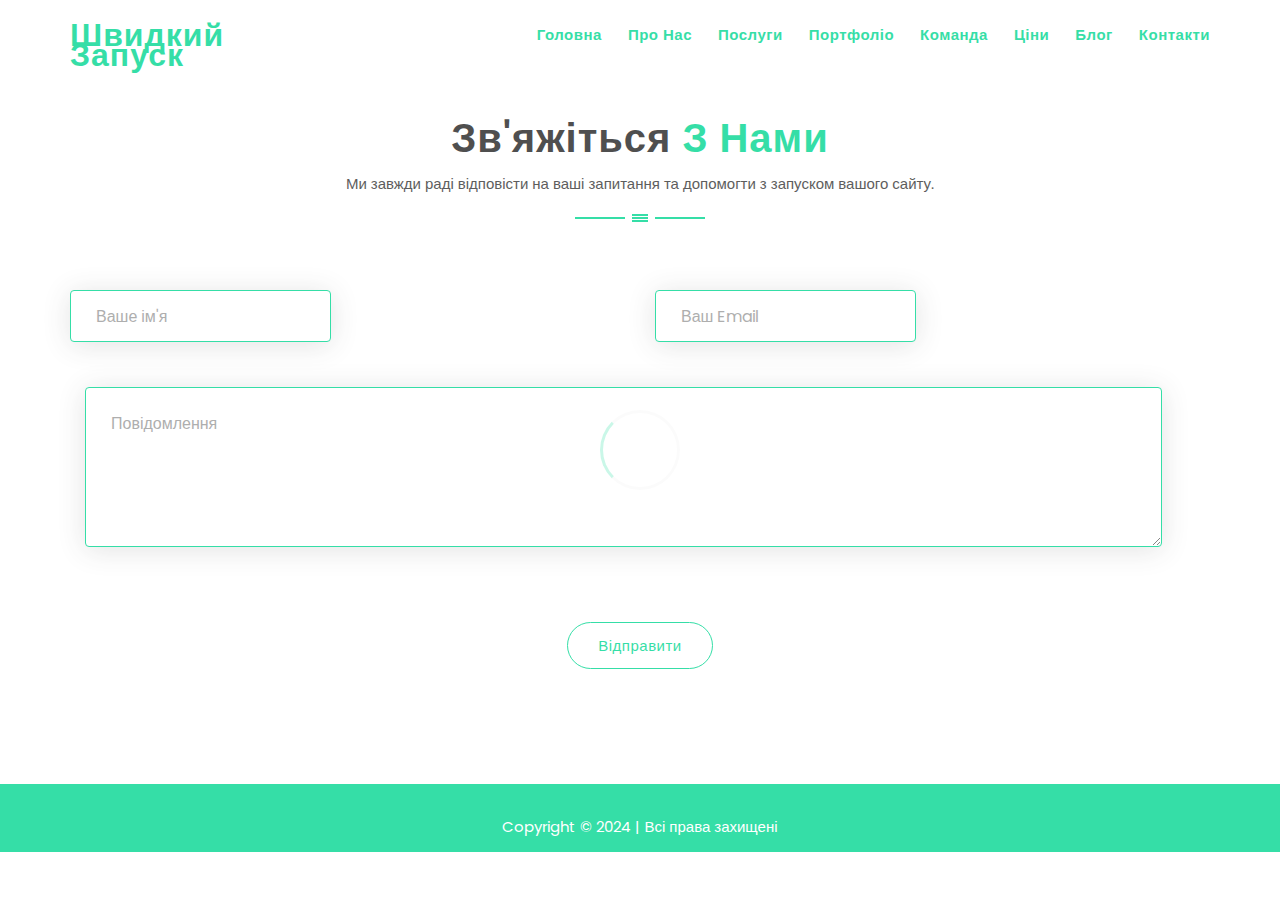
==== commit 0642542a: "Update contact.html" ====
--- a/contact.html
+++ b/contact.html
@@ -1,4 +1,3 @@
-﻿      
 <!DOCTYPE html>
 <html lang="uk">
 <head>
@@ -112,7 +111,7 @@
                         <button type="submit" class="main_btn btn">Відправити</button>
                     </div>
                 </form>
-                <div id="form-messages" class="text-center"></div>
+                <p id="form-messages" class="ajax-response text-center"></p>
             </div>
 
         </div> <!-- END CONTAINER -->
@@ -165,19 +164,22 @@
 
                 if (response.ok) {
                     formMessages.textContent = result.message;
-                    formMessages.classList.add('success-message');
-                    formMessages.classList.remove('error-message');
+                    // УДАЛИТЕ или закомментируйте добавление классов, если не хотите менять стили
+                    // formMessages.classList.add('success-message');
+                    // formMessages.classList.remove('error-message');
                     form.reset();
                 } else {
                     formMessages.textContent = result.error || 'Помилка при відправці повідомлення.';
-                    formMessages.classList.add('error-message');
-                    formMessages.classList.remove('success-message');
+                    // УДАЛИТЕ или закомментируйте добавление классов, если не хотите менять стили
+                    // formMessages.classList.add('error-message');
+                    // formMessages.classList.remove('success-message');
                 }
             } catch (error) {
                 console.error('Error:', error);
                 formMessages.textContent = 'Сталася несподівана помилка.';
-                formMessages.classList.add('error-message');
-                formMessages.classList.remove('success-message');
+                // УДАЛИТЕ или закомментируйте добавление классов, если не хотите менять стили
+                // formMessages.classList.add('error-message');
+                // formMessages.classList.remove('success-message');
             }
         });
     </script>
@@ -185,5 +187,3 @@
 
 </body>
 </html>
-
-    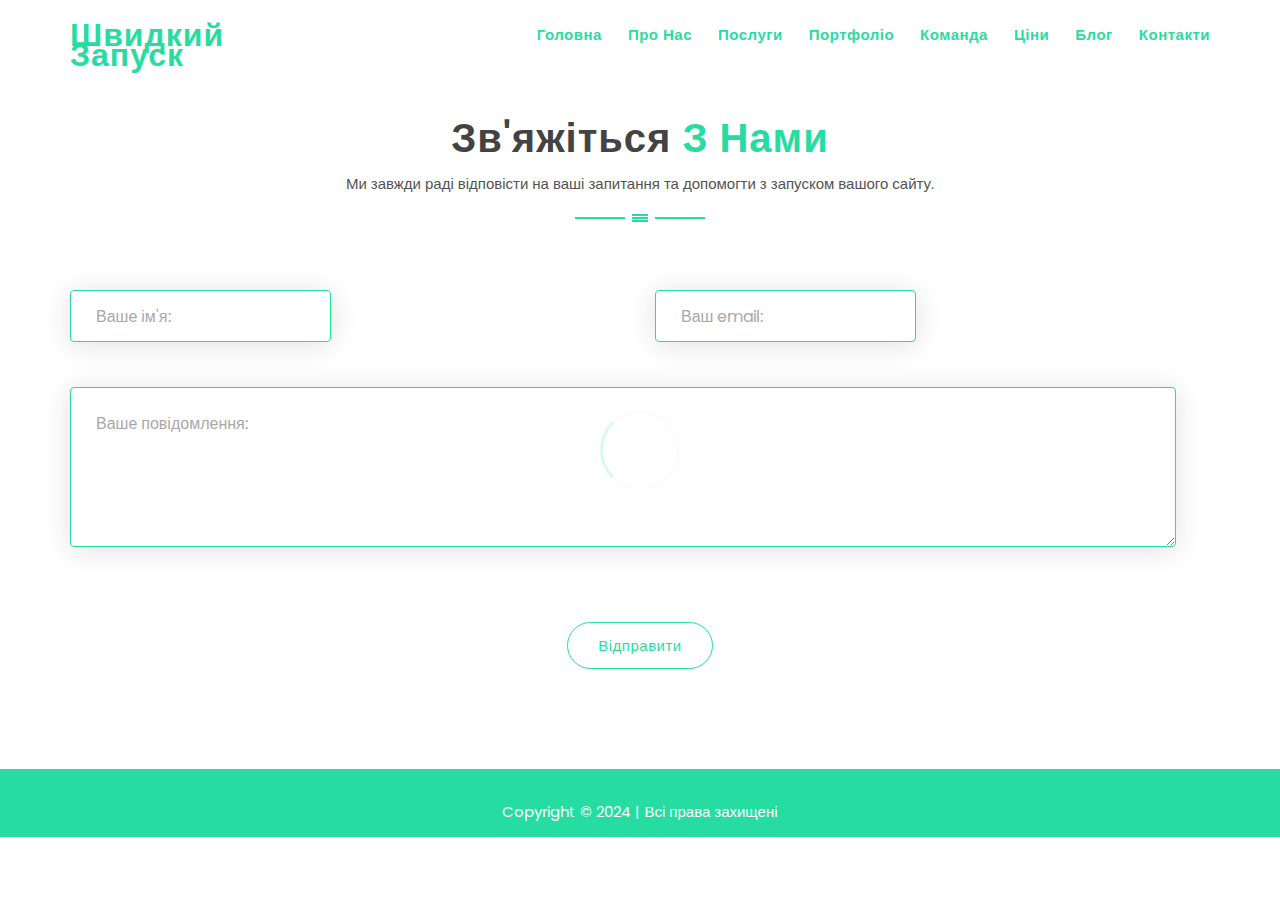
==== commit a533c960: "Update contact.html" ====
--- a/contact.html
+++ b/contact.html
@@ -1,3 +1,4 @@
+      
 <!DOCTYPE html>
 <html lang="uk">
 <head>
@@ -94,21 +95,21 @@
                 <form id="contact-form" action="/api/send-message" method="POST">
                     <div class="row">
                         <div class="form-group col-md-6 col-sm-6 col-xs-12">
-                            <input type="text" name="name" id="name" class="form-control" placeholder="Ваше ім'я"
-                                   required>
+                            <input type="text" name="name" id="name" class="form-control" placeholder="Ваше ім'я:" required>
                         </div>
                         <div class="form-group col-md-6 col-sm-6 col-xs-12">
-                            <input type="email" name="email" id="email" class="form-control" placeholder="Ваш Email"
-                                   required>
+                            <input type="email" name="email" id="email" class="form-control" placeholder="Ваш email:" required>
                         </div>
                     </div>
-                    <div class="form-group col-md-12 col-sm-12 col-xs-12">
-                        <textarea name="message" id="message" class="form-control" rows="5" placeholder="Повідомлення"
-                                  required></textarea>
+                    <div class="row">
+                        <div class="form-group col-md-12 col-sm-12 col-xs-12">
+                            <textarea name="message" id="message" class="form-control" cols="30" rows="6" placeholder="Ваше повідомлення:" required></textarea>
+                        </div>
                     </div>
-
-                    <div class="form-group col-md-12 col-sm-12 col-xs-12 text-center">
-                        <button type="submit" class="main_btn btn">Відправити</button>
+                    <div class="row">
+                        <div class="submit-area text-center col-md-12">
+                            <button type="submit" class="main_btn submit btn">Відправити</button>
+                        </div>
                     </div>
                 </form>
                 <p id="form-messages" class="ajax-response text-center"></p>
@@ -164,20 +165,17 @@
 
                 if (response.ok) {
                     formMessages.textContent = result.message;
-                    // УДАЛИТЕ или закомментируйте добавление классов, если не хотите менять стили
-                    // formMessages.classList.add('success-message');
+                    // formMessages.classList.add('success-message');  // Если нужны стили
                     // formMessages.classList.remove('error-message');
                     form.reset();
                 } else {
                     formMessages.textContent = result.error || 'Помилка при відправці повідомлення.';
-                    // УДАЛИТЕ или закомментируйте добавление классов, если не хотите менять стили
                     // formMessages.classList.add('error-message');
                     // formMessages.classList.remove('success-message');
                 }
             } catch (error) {
                 console.error('Error:', error);
                 formMessages.textContent = 'Сталася несподівана помилка.';
-                // УДАЛИТЕ или закомментируйте добавление классов, если не хотите менять стили
                 // formMessages.classList.add('error-message');
                 // formMessages.classList.remove('success-message');
             }
@@ -187,3 +185,5 @@
 
 </body>
 </html>
+
+    
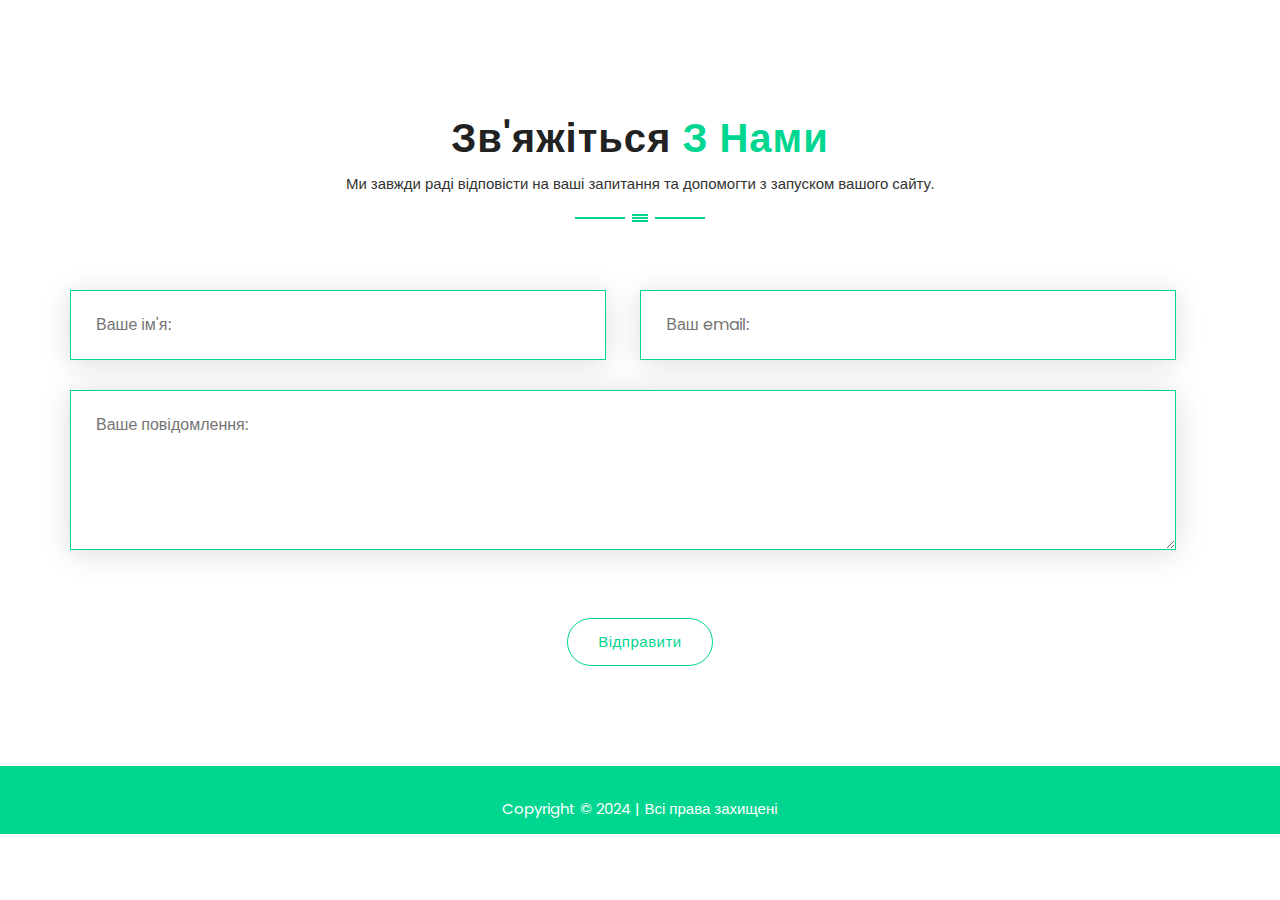
==== commit dd177e1e: "Update contact.html" ====
--- a/contact.html
+++ b/contact.html
@@ -1,8 +1,7 @@
-      
 <!DOCTYPE html>
 <html lang="uk">
 <head>
-    <!-- Meta -->
+    <!-- Мета-теги, стили (как в исходном коде) ... -->
     <meta charset="utf-8">
     <meta name="viewport" content="width=device-width, initial-scale=1">
     <!-- SITE TITLE -->
@@ -19,171 +18,99 @@
     <link href="css/normalize.css" rel="stylesheet">
     <link href="css/style.css" rel="stylesheet">
     <link href="css/responsive.css" rel="stylesheet">
-    <!-- HTML5 shim and Respond.js IE8 support of HTML5 elements and media queries -->
-    <!-- WARNING: Respond.js doesn't work if you view the page via file:// -->
-    <!--[if lt IE 9]>
-		  <script src="https://oss.maxcdn.com/html5shiv/3.7.2/html5shiv.min.js"></script>
-		  <script src="https://oss.maxcdn.com/respond/1.4.2/respond.min.js"></script>
-		<![endif]-->
 </head>
 
 <body data-spy="scroll" data-offset="80">
-    <!-- START PRELOADER -->
-    <div class="preloader">
-        <div class="status">
-            <div class="status-mes"><h4>Завантаження...</h4></div>
+<!-- Все остальное содержимое страницы (шапка, навигация, и т.д.) -->
+
+<section id="contact" class="section_padding">
+    <div class="container">
+    <div class="section_heading text-center wow zoomIn">
+        <h2>Зв'яжіться <span>з нами</span></h2>
+        <p>Ми завжди раді відповісти на ваші запитання та допомогти з запуском вашого сайту.</p>
+
+        <div class="section_heading_border">
+            <span></span>
+            <span></span>
+            <span></span>
         </div>
     </div>
-    <!-- END PRELOADER -->
 
-    <!-- START HEADER -->
-    <header class="header_area">
-        <!-- START NAVBAR -->
-        <div class="main_header navbar navbar-default menu-top">
-            <div class="container">
-                <div class="row">
-                    <div class="col-md-2 col-sm-2 col-xs-4">
-                        <div class="logo">
-                            <a href="index.html" class="navbar-brand"><p>Швидкий запуск</p></a>
-                            <div class="mobile-nav"></div>
-                        </div>
-                    </div>
+    <div class="contact-form-area">
+        <form id="contact-form" action="/api/send-message" method="POST">  <!-- Укажите правильный путь к serverless function -->
+            <input type="text" name="name" placeholder="Ваше ім'я:" required>
+            <input type="email" name="email" placeholder="Ваш email:" required><br>
+            <textarea name="message" cols="30" rows="6" placeholder="Ваше повідомлення:" required></textarea><br>
+            <div class="submit-area text-center">
+                <button type="submit" class="main_btn submit btn">Відправити</button>
+            </div>
+        </form>
+        <p id="form-messages" class="ajax-response text-center"></p>
+    </div>
+    </div>
+</section>
 
-                    <div class="col-md-10 col-sm-10 col-xs-8">
-                        <div class="navbar-header">
-                            <button type="button" class="navbar-toggle collapsed" data-toggle="collapse"
-                                    data-target="#navbar" aria-expanded="false" aria-controls="navbar">
-                                <span class="fa fa-navicon"></span>
-                            </button>
-                        </div>
+<!-- Подвал, скрипты ... -->
+<section class="copyright_area">
+    <div class="copyright text-center">
+        <div class="copy_text">
+            <p>Copyright © 2024 | Всі права захищені</p>
+        </div>
+    </div>
+</section>
 
-                        <nav id="navbar" class="navbar-collapse collapse">
-                            <ul class="nav navbar-nav navbar-right">
-                                <li><a href="index.html">Головна</a></li>
-                                <li><a href="about.html">Про нас</a></li>
-                                <li><a href="service.html">Послуги</a></li>
-                                <li><a href="portfolio.html">Портфоліо</a></li>
-                                <li><a href="team.html">Команда</a></li>
-                                <li><a href="pricing.html">Ціни</a></li>
-                                <li><a href="blog.html">Блог</a></li>
-                                <li><a href="contact.html">Контакти</a></li>
-                            </ul>
-                        </nav>
-                    </div>
-                </div>
-            </div><!--- END CONTAINER -->
-        </div>
-        <!-- END NAVBAR -->
-    </header>
-    <!-- END HEADER -->
+<!-- Start jQuery -->
+<script src="js/jquery.js"></script>
+<script src="js/bootstrap.min.js"></script>
+<script src="js/jquery.easing.1.3.min.js"></script>
+<script src="js/modernizr-2.8.3.min.js"></script>
+<script src="js/jquery.stellar.min.js"></script>
+<script src="js/isotope.pkgd.min.js"></script>
+<script src="js/owl.carousel.min.js"></script>
+<script src="js/lightbox.min.js"></script>
+<script src="js/jquery.inview.min.js"></script>
+<script src="js/scrolltopcontrol.js"></script>
+<script src="js/wow.min.js"></script>
+<script src="js/main.js"></script>
+<script>
+    const form = document.getElementById('contact-form');
+    const formMessages = document.getElementById('form-messages');
 
-    <!-- START CONTACT -->
-    <section id="contact" class="section_padding">
-        <div class="container">
-            <div class="section_heading text-center wow zoomIn">
-                <h2>Зв'яжіться <span>з нами</span></h2>
-                <p>Ми завжди раді відповісти на ваші запитання та допомогти з запуском вашого сайту.</p>
+    form.addEventListener('submit', async (event) => {
+        event.preventDefault();
 
-                <div class="section_heading_border">
-                    <span></span>
-                    <span></span>
-                    <span></span>
-                </div>
-            </div> <!-- END HEADING -->
+        const formData = new FormData(form);
+        const data = Object.fromEntries(formData);
 
-            <div class="contact-form-area">
-                <form id="contact-form" action="/api/send-message" method="POST">
-                    <div class="row">
-                        <div class="form-group col-md-6 col-sm-6 col-xs-12">
-                            <input type="text" name="name" id="name" class="form-control" placeholder="Ваше ім'я:" required>
-                        </div>
-                        <div class="form-group col-md-6 col-sm-6 col-xs-12">
-                            <input type="email" name="email" id="email" class="form-control" placeholder="Ваш email:" required>
-                        </div>
-                    </div>
-                    <div class="row">
-                        <div class="form-group col-md-12 col-sm-12 col-xs-12">
-                            <textarea name="message" id="message" class="form-control" cols="30" rows="6" placeholder="Ваше повідомлення:" required></textarea>
-                        </div>
-                    </div>
-                    <div class="row">
-                        <div class="submit-area text-center col-md-12">
-                            <button type="submit" class="main_btn submit btn">Відправити</button>
-                        </div>
-                    </div>
-                </form>
-                <p id="form-messages" class="ajax-response text-center"></p>
-            </div>
+        try {
+            const response = await fetch('/api/send-message', {
+                method: 'POST',
+                headers: {
+                    'Content-Type': 'application/json',
+                },
+                body: JSON.stringify(data),
+            });
 
-        </div> <!-- END CONTAINER -->
-    </section>
-    <!-- END CONTACT -->
+            const result = await response.json();
 
-    <!-- START COPYRIGHT -->
-    <section class="copyright_area">
-        <div class="copyright text-center">
-            <div class="copy_text">
-                <p>Copyright © 2024 | Всі права захищені</p>
-            </div>
-        </div>
-    </section>
-    <!-- END COPYRIGHT -->
-
-    <!-- Start jQuery -->
-    <script src="js/jquery.js"></script>
-    <script src="js/bootstrap.min.js"></script>
-    <script src="js/jquery.easing.1.3.min.js"></script>
-    <script src="js/modernizr-2.8.3.min.js"></script>
-    <script src="js/jquery.stellar.min.js"></script>
-    <script src="js/isotope.pkgd.min.js"></script>
-    <script src="js/owl.carousel.min.js"></script>
-    <script src="js/lightbox.min.js"></script>
-    <script src="js/jquery.inview.min.js"></script>
-    <script src="js/scrolltopcontrol.js"></script>
-    <script src="js/wow.min.js"></script>
-    <script src="js/main.js"></script>
-    <script>
-        const form = document.getElementById('contact-form');
-        const formMessages = document.getElementById('form-messages');
-
-        form.addEventListener('submit', async (event) => {
-            event.preventDefault();
-
-            const formData = new FormData(form);
-            const data = Object.fromEntries(formData);
-
-            try {
-                const response = await fetch('/api/send-message', {
-                    method: 'POST',
-                    headers: {
-                        'Content-Type': 'application/json',
-                    },
-                    body: JSON.stringify(data),
-                });
-
-                const result = await response.json();
-
-                if (response.ok) {
-                    formMessages.textContent = result.message;
-                    // formMessages.classList.add('success-message');  // Если нужны стили
-                    // formMessages.classList.remove('error-message');
-                    form.reset();
-                } else {
-                    formMessages.textContent = result.error || 'Помилка при відправці повідомлення.';
-                    // formMessages.classList.add('error-message');
-                    // formMessages.classList.remove('success-message');
-                }
-            } catch (error) {
-                console.error('Error:', error);
-                formMessages.textContent = 'Сталася несподівана помилка.';
+            if (response.ok) {
+                formMessages.textContent = result.message;
+                // formMessages.classList.add('success-message');  // Если нужны стили
+                // formMessages.classList.remove('error-message');
+                form.reset();
+            } else {
+                formMessages.textContent = result.error || 'Помилка при відправці повідомлення.';
                 // formMessages.classList.add('error-message');
                 // formMessages.classList.remove('success-message');
             }
-        });
-    </script>
-    <!-- End jQuery -->
-
+        } catch (error) {
+            console.error('Error:', error);
+            formMessages.textContent = 'Сталася несподівана помилка.';
+            // formMessages.classList.add('error-message');
+            // formMessages.classList.remove('success-message');
+        }
+    });
+</script>
+<!-- End jQuery -->
 </body>
 </html>
-
-    
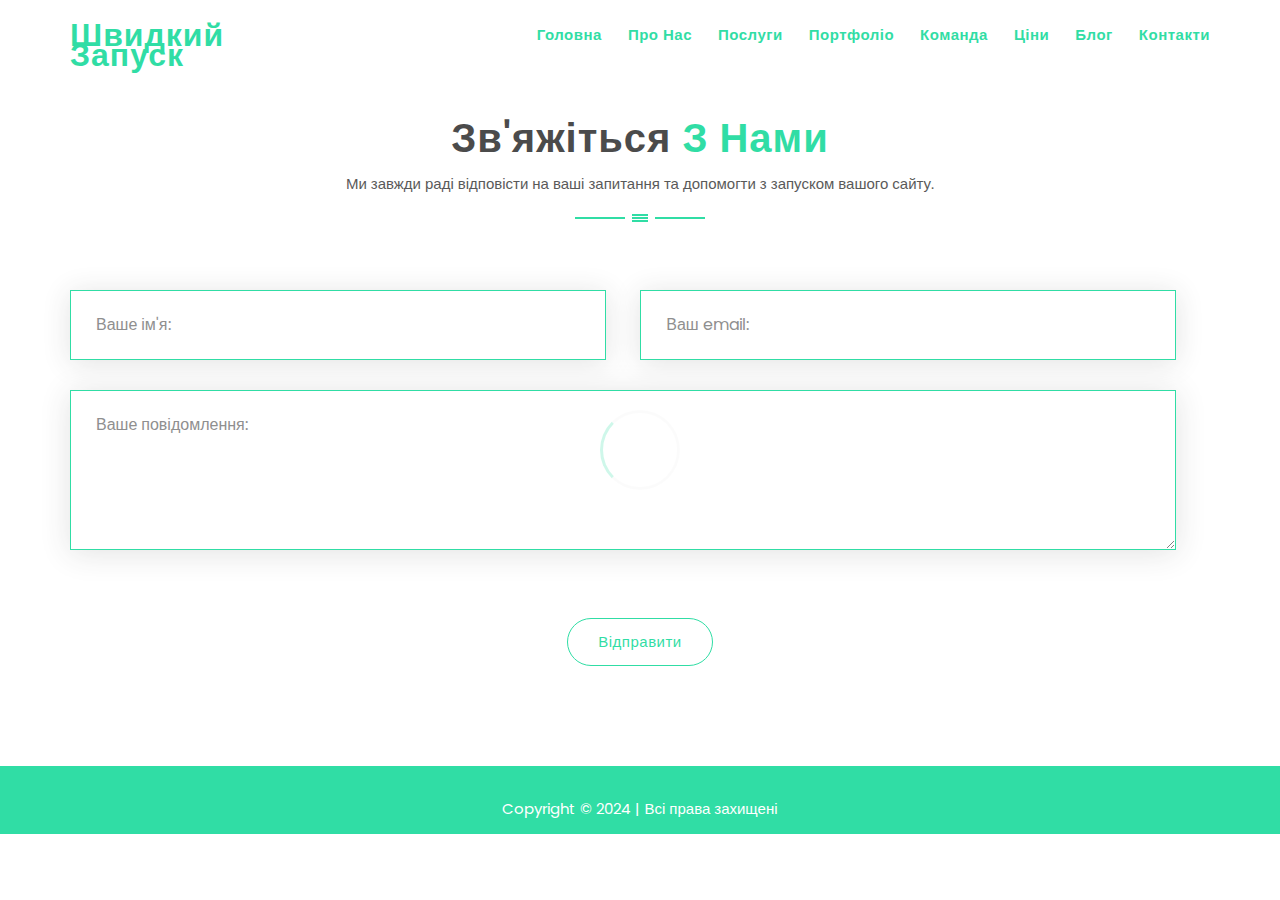
==== commit 4b800149: "Update contact.html" ====
--- a/contact.html
+++ b/contact.html
@@ -21,7 +21,55 @@
 </head>
 
 <body data-spy="scroll" data-offset="80">
-<!-- Все остальное содержимое страницы (шапка, навигация, и т.д.) -->
+<!-- START PRELOADER -->
+			<div class="preloader">
+				<div class="status">
+					<div class="status-mes"><h4>Завантаження...</h4></div>
+				</div>
+			</div>
+		<!-- END PRELOADER -->
+		
+		<!-- START HEADER -->
+			<header class="header_area">
+				<!-- START NAVBAR -->
+					<div class="main_header navbar navbar-default menu-top">
+						<div class="container">
+							<div class="row">
+								<div class="col-md-2 col-sm-2 col-xs-4">
+									<div class="logo">
+										<a href="index.html" class="navbar-brand"><p>Швидкий запуск</p></a>
+										<div class="mobile-nav"></div>
+									</div>
+								</div>
+								
+								<div class="col-md-10 col-sm-10 col-xs-8">
+									<div class="navbar-header">
+										<button type="button" class="navbar-toggle collapsed" data-toggle="collapse" data-target="#navbar" aria-expanded="false" aria-controls="navbar">
+											<span class="fa fa-navicon"></span>
+										</button>
+									</div>
+									
+									<nav id="navbar" class="navbar-collapse collapse">
+										<ul class="nav navbar-nav navbar-right">
+											<li><a href="index.html">Головна</a></li>
+											<li><a href="about.html">Про нас</a></li>
+											<li><a href="service.html">Послуги</a></li>
+											<li><a href="portfolio.html">Портфоліо</a></li>
+											<li><a href="team.html">Команда</a></li>	
+											<li><a href="pricing.html">Ціни</a></li>
+											<li><a href="blog.html">Блог</a></li>														
+											<li><a href="contact.html">Контакти</a></li>
+										</ul>
+									</nav> 
+								</div>
+							</div>
+						</div><!--- END CONTAINER -->
+					</div> 
+				<!-- END NAVBAR -->	
+			</header>
+		<!-- END HEADER -->				
+		
+		<!-- START CONTACT -->
 
 <section id="contact" class="section_padding">
     <div class="container">
